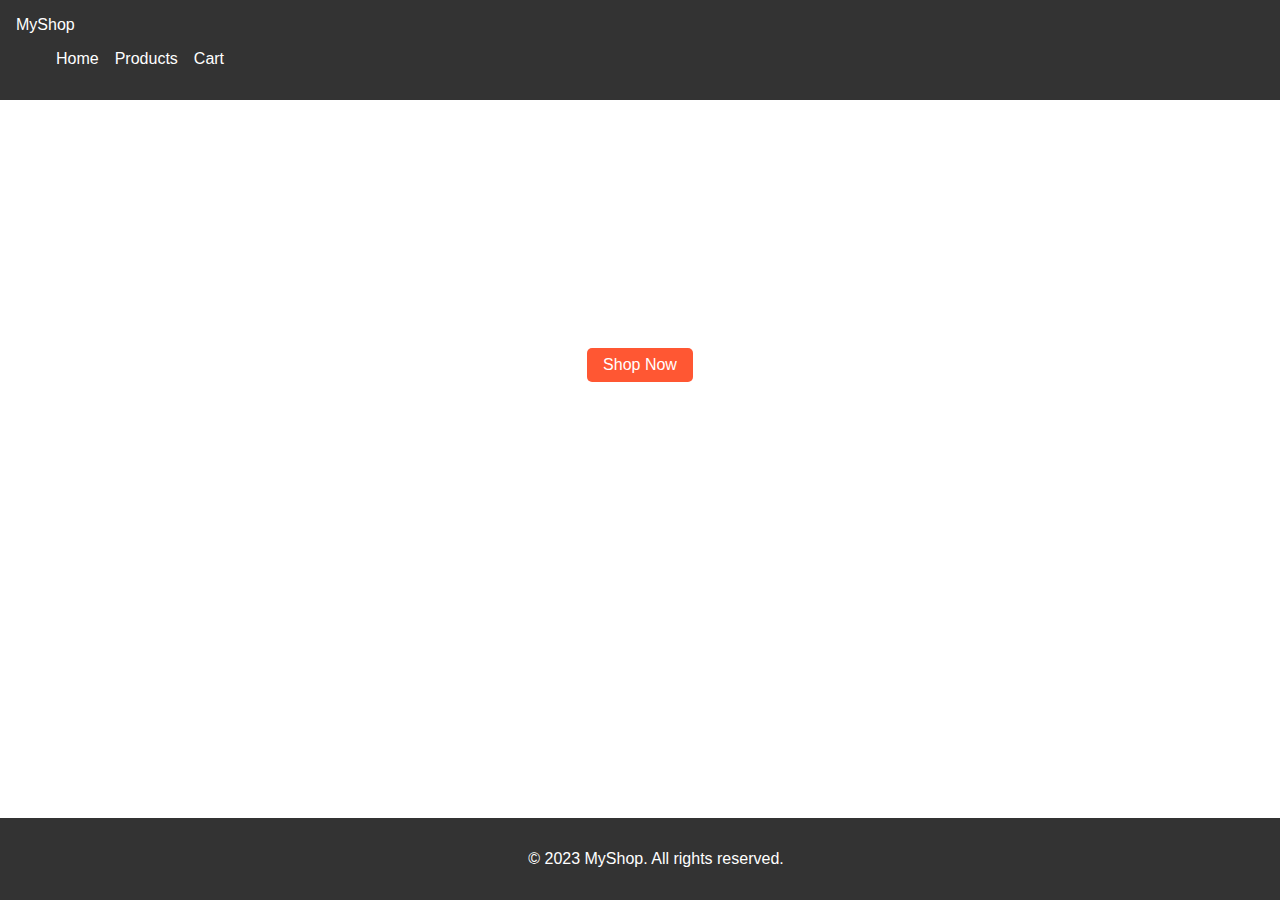
==== index.html @ f17d5685 "Initial commit: Added e-commerce website files" ====
<!DOCTYPE html>
<html lang="en">
<head>
  <meta charset="UTF-8">
  <meta name="viewport" content="width=device-width, initial-scale=1.0">
  <title>My E-Commerce Website</title>
  <link rel="stylesheet" href="styles.css">
</head>
<body>
  <header>
    <nav>
      <div class="logo">MyShop</div>
      <ul class="nav-links">
        <li><a href="index.html">Home</a></li>
        <li><a href="products.html">Products</a></li>
        <li><a href="cart.html">Cart</a></li>
      </ul>
    </nav>
  </header>
  <section class="hero" style="background: url('assets/Images/hero-image.jpg') no-repeat center center/cover;">
    <h1>Welcome to MyShop</h1>
    <p>Your one-stop shop for amazing products!</p>
    <a href="products.html" class="btn">Shop Now</a>
  </section>

  <footer>
    <p>&copy; 2023 MyShop. All rights reserved.</p>
  </footer>
</body>
</html>
---- styles.css ----
/* General Styles */
body {
    font-family: Arial, sans-serif;
    margin: 0;
    padding: 0;
    box-sizing: border-box;
  }
  
  header {
    background: #333;
    color: #fff;
    padding: 1rem;
    display: flex;
    justify-content: space-between;
    align-items: center;
  }
  
  nav ul {
    list-style: none;
    display: flex;
    gap: 1rem;
  }
  
  nav a {
    color: #fff;
    text-decoration: none;
  }
  
  .hero {
    background: url('hero-image.jpg') no-repeat center center/cover;
    height: 400px;
    display: flex;
    flex-direction: column;
    justify-content: center;
    align-items: center;
    color: #fff;
    text-align: center;
  }
  
  .btn {
    background: #ff5733;
    color: #fff;
    padding: 0.5rem 1rem;
    text-decoration: none;
    border-radius: 5px;
    transition: background 0.3s ease;
  }
  
  .btn:hover {
    background: #ff8c66;
  }
  
  footer {
    background: #333;
    color: #fff;
    text-align: center;
    padding: 1rem;
    position: fixed;
    bottom: 0;
    width: 100%;
  }
  /* Product List Page */
.product-list {
    padding: 2rem;
  }
  
  .product-list h2 {
    text-align: center;
    margin-bottom: 2rem;
  }
  
  .products {
    display: grid;
    grid-template-columns: repeat(auto-fit, minmax(250px, 1fr));
    gap: 1rem;
  }
  
  .product {
    border: 1px solid #ddd;
    padding: 1rem;
    text-align: center;
    border-radius: 5px;
    transition: transform 0.3s ease;
  }
  
  .product:hover {
    transform: scale(1.05);
  }
  
  .product img {
    max-width: 100%;
    height: auto;
    border-radius: 5px;
  }
  
  .product button {
    background: #ff5733;
    color: #fff;
    border: none;
    padding: 0.5rem 1rem;
    border-radius: 5px;
    cursor: pointer;
    transition: background 0.3s ease;
  }
  
  .product button:hover {
    background: #ff8c66;
  }
  
  /* Cart Page */
  .cart {
    padding: 2rem;
  }
  
  .cart-items {
    display: flex;
    flex-direction: column;
    gap: 1rem;
  }
  
  .cart-item {
    display: flex;
    align-items: center;
    border: 1px solid #ddd;
    padding: 1rem;
    border-radius: 5px;
  }
  
  .cart-item img {
    width: 100px;
    height: auto;
    border-radius: 5px;
    margin-right: 1rem;
  }
  
  .cart-item button {
    background: #ff3333;
    color: #fff;
    border: none;
    padding: 0.5rem 1rem;
    border-radius: 5px;
    cursor: pointer;
    transition: background 0.3s ease;
  }
  
  .cart-item button:hover {
    background: #ff6666;
  }
  
  .cart-total {
    text-align: right;
    margin-top: 2rem;
  }
  
  .cart-total button {
    background: #33cc33;
    color: #fff;
    border: none;
    padding: 0.5rem 1rem;
    border-radius: 5px;
    cursor: pointer;
    transition: background 0.3s ease;
  }
  
  .cart-total button:hover {
    background: #66cc66;
  }
  .hero {
    background: url('assets/Images/hero-image.jpg') no-repeat center center/cover;
    height: 400px;
    display: flex;
    flex-direction: column;
    justify-content: center;
    align-items: center;
    color: #fff;
    text-align: center;
  }
  .cart-items {
    display: flex;
    flex-direction: column;
    gap: 1rem;
  }
  
  .cart-item {
    display: flex;
    align-items: center;
    border: 1px solid #ddd;
    padding: 1rem;
    border-radius: 5px;
  }
  
  .cart-item img {
    width: 100px;
    height: auto;
    border-radius: 5px;
    margin-right: 1rem;
  }
  
  .cart-item button {
    background: #ff3333;
    color: #fff;
    border: none;
    padding: 0.5rem 1rem;
    border-radius: 5px;
    cursor: pointer;
    transition: background 0.3s ease;
  }
  
  .cart-item button:hover {
    background: #ff6666;
  }
  
  .cart-total {
    text-align: right;
    margin-top: 2rem;
  }
  
  .cart-total button {
    background: #33cc33;
    color: #fff;
    border: none;
    padding: 0.5rem 1rem;
    border-radius: 5px;
    cursor: pointer;
    transition: background 0.3s ease;
  }
  
  .cart-total button:hover {
    background: #66cc66;
  }
  .product-image {
    width: 250px; /* Set your desired width */
    height: 200px; /* Set your desired height */
    object-fit: cover; /* Ensures the image covers the area without distortion */
    border-radius: 5px; /* Optional: Add rounded corners */
  }
  .cart-items {
    display: flex;
    flex-direction: column;
    gap: 1rem;
  }
  
  .cart-item {
    display: flex;
    align-items: center;
    border: 1px solid #ddd;
    padding: 1rem;
    border-radius: 5px;
  }
  
  .cart-item img {
    width: 100px;
    height: auto;
    border-radius: 5px;
    margin-right: 1rem;
  }
  
  .cart-item button {
    background: #ff3333;
    color: #fff;
    border: none;
    padding: 0.5rem 1rem;
    border-radius: 5px;
    cursor: pointer;
    transition: background 0.3s ease;
  }
  
  .cart-item button:hover {
    background: #ff6666;
  }
  
  .cart-total {
    text-align: right;
    margin-top: 2rem;
  }
  
  .cart-total button {
    background: #33cc33;
    color: #fff;
    border: none;
    padding: 0.5rem 1rem;
    border-radius: 5px;
    cursor: pointer;
    transition: background 0.3s ease;
  }
  
  .cart-total button:hover {
    background: #66cc66;
  }
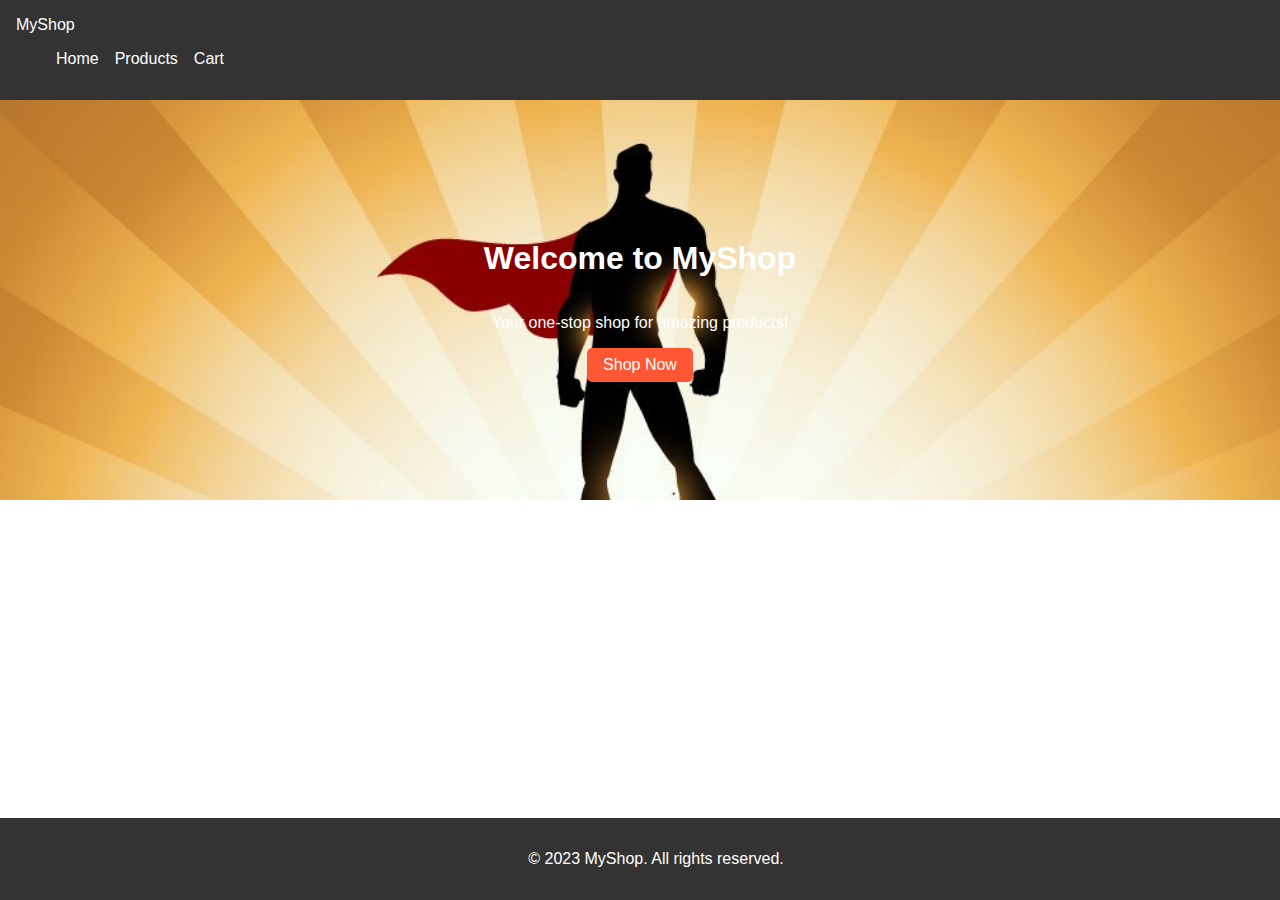
==== commit 02e52ce8: "Update index.html" ====
--- a/index.html
+++ b/index.html
@@ -1,30 +1,30 @@
-<!DOCTYPE html>
-<html lang="en">
-<head>
-  <meta charset="UTF-8">
-  <meta name="viewport" content="width=device-width, initial-scale=1.0">
-  <title>My E-Commerce Website</title>
-  <link rel="stylesheet" href="styles.css">
-</head>
-<body>
-  <header>
-    <nav>
-      <div class="logo">MyShop</div>
-      <ul class="nav-links">
-        <li><a href="index.html">Home</a></li>
-        <li><a href="products.html">Products</a></li>
-        <li><a href="cart.html">Cart</a></li>
-      </ul>
-    </nav>
-  </header>
-  <section class="hero" style="background: url('assets/Images/hero-image.jpg') no-repeat center center/cover;">
-    <h1>Welcome to MyShop</h1>
-    <p>Your one-stop shop for amazing products!</p>
-    <a href="products.html" class="btn">Shop Now</a>
-  </section>
-
-  <footer>
-    <p>&copy; 2023 MyShop. All rights reserved.</p>
-  </footer>
-</body>
-</html>+<!DOCTYPE html>
+<html lang="en">
+<head>
+  <meta charset="UTF-8">
+  <meta name="viewport" content="width=device-width, initial-scale=1.0">
+  <title>My E-Commerce Website</title>
+  <link rel="stylesheet" href="styles.css">
+</head>
+<body>
+  <header>
+    <nav>
+      <div class="logo">MyShop</div>
+      <ul class="nav-links">
+        <li><a href="index.html">Home</a></li>
+        <li><a href="products.html">Products</a></li>
+        <li><a href="cart.html">Cart</a></li>
+      </ul>
+    </nav>
+  </header>
+  <section class="hero" style="background: url('Assets/Images/hero-image.jpg') no-repeat center center/cover;">
+    <h1>Welcome to MyShop</h1>
+    <p>Your one-stop shop for amazing products!</p>
+    <a href="products.html" class="btn">Shop Now</a>
+  </section>
+
+  <footer>
+    <p>&copy; 2023 MyShop. All rights reserved.</p>
+  </footer>
+</body>
+</html>
--- a/styles.css
+++ b/styles.css
@@ -1,289 +1,289 @@
-/* General Styles */
-body {
-    font-family: Arial, sans-serif;
-    margin: 0;
-    padding: 0;
-    box-sizing: border-box;
-  }
-  
-  header {
-    background: #333;
-    color: #fff;
-    padding: 1rem;
-    display: flex;
-    justify-content: space-between;
-    align-items: center;
-  }
-  
-  nav ul {
-    list-style: none;
-    display: flex;
-    gap: 1rem;
-  }
-  
-  nav a {
-    color: #fff;
-    text-decoration: none;
-  }
-  
-  .hero {
-    background: url('hero-image.jpg') no-repeat center center/cover;
-    height: 400px;
-    display: flex;
-    flex-direction: column;
-    justify-content: center;
-    align-items: center;
-    color: #fff;
-    text-align: center;
-  }
-  
-  .btn {
-    background: #ff5733;
-    color: #fff;
-    padding: 0.5rem 1rem;
-    text-decoration: none;
-    border-radius: 5px;
-    transition: background 0.3s ease;
-  }
-  
-  .btn:hover {
-    background: #ff8c66;
-  }
-  
-  footer {
-    background: #333;
-    color: #fff;
-    text-align: center;
-    padding: 1rem;
-    position: fixed;
-    bottom: 0;
-    width: 100%;
-  }
-  /* Product List Page */
-.product-list {
-    padding: 2rem;
-  }
-  
-  .product-list h2 {
-    text-align: center;
-    margin-bottom: 2rem;
-  }
-  
-  .products {
-    display: grid;
-    grid-template-columns: repeat(auto-fit, minmax(250px, 1fr));
-    gap: 1rem;
-  }
-  
-  .product {
-    border: 1px solid #ddd;
-    padding: 1rem;
-    text-align: center;
-    border-radius: 5px;
-    transition: transform 0.3s ease;
-  }
-  
-  .product:hover {
-    transform: scale(1.05);
-  }
-  
-  .product img {
-    max-width: 100%;
-    height: auto;
-    border-radius: 5px;
-  }
-  
-  .product button {
-    background: #ff5733;
-    color: #fff;
-    border: none;
-    padding: 0.5rem 1rem;
-    border-radius: 5px;
-    cursor: pointer;
-    transition: background 0.3s ease;
-  }
-  
-  .product button:hover {
-    background: #ff8c66;
-  }
-  
-  /* Cart Page */
-  .cart {
-    padding: 2rem;
-  }
-  
-  .cart-items {
-    display: flex;
-    flex-direction: column;
-    gap: 1rem;
-  }
-  
-  .cart-item {
-    display: flex;
-    align-items: center;
-    border: 1px solid #ddd;
-    padding: 1rem;
-    border-radius: 5px;
-  }
-  
-  .cart-item img {
-    width: 100px;
-    height: auto;
-    border-radius: 5px;
-    margin-right: 1rem;
-  }
-  
-  .cart-item button {
-    background: #ff3333;
-    color: #fff;
-    border: none;
-    padding: 0.5rem 1rem;
-    border-radius: 5px;
-    cursor: pointer;
-    transition: background 0.3s ease;
-  }
-  
-  .cart-item button:hover {
-    background: #ff6666;
-  }
-  
-  .cart-total {
-    text-align: right;
-    margin-top: 2rem;
-  }
-  
-  .cart-total button {
-    background: #33cc33;
-    color: #fff;
-    border: none;
-    padding: 0.5rem 1rem;
-    border-radius: 5px;
-    cursor: pointer;
-    transition: background 0.3s ease;
-  }
-  
-  .cart-total button:hover {
-    background: #66cc66;
-  }
-  .hero {
-    background: url('assets/Images/hero-image.jpg') no-repeat center center/cover;
-    height: 400px;
-    display: flex;
-    flex-direction: column;
-    justify-content: center;
-    align-items: center;
-    color: #fff;
-    text-align: center;
-  }
-  .cart-items {
-    display: flex;
-    flex-direction: column;
-    gap: 1rem;
-  }
-  
-  .cart-item {
-    display: flex;
-    align-items: center;
-    border: 1px solid #ddd;
-    padding: 1rem;
-    border-radius: 5px;
-  }
-  
-  .cart-item img {
-    width: 100px;
-    height: auto;
-    border-radius: 5px;
-    margin-right: 1rem;
-  }
-  
-  .cart-item button {
-    background: #ff3333;
-    color: #fff;
-    border: none;
-    padding: 0.5rem 1rem;
-    border-radius: 5px;
-    cursor: pointer;
-    transition: background 0.3s ease;
-  }
-  
-  .cart-item button:hover {
-    background: #ff6666;
-  }
-  
-  .cart-total {
-    text-align: right;
-    margin-top: 2rem;
-  }
-  
-  .cart-total button {
-    background: #33cc33;
-    color: #fff;
-    border: none;
-    padding: 0.5rem 1rem;
-    border-radius: 5px;
-    cursor: pointer;
-    transition: background 0.3s ease;
-  }
-  
-  .cart-total button:hover {
-    background: #66cc66;
-  }
-  .product-image {
-    width: 250px; /* Set your desired width */
-    height: 200px; /* Set your desired height */
-    object-fit: cover; /* Ensures the image covers the area without distortion */
-    border-radius: 5px; /* Optional: Add rounded corners */
-  }
-  .cart-items {
-    display: flex;
-    flex-direction: column;
-    gap: 1rem;
-  }
-  
-  .cart-item {
-    display: flex;
-    align-items: center;
-    border: 1px solid #ddd;
-    padding: 1rem;
-    border-radius: 5px;
-  }
-  
-  .cart-item img {
-    width: 100px;
-    height: auto;
-    border-radius: 5px;
-    margin-right: 1rem;
-  }
-  
-  .cart-item button {
-    background: #ff3333;
-    color: #fff;
-    border: none;
-    padding: 0.5rem 1rem;
-    border-radius: 5px;
-    cursor: pointer;
-    transition: background 0.3s ease;
-  }
-  
-  .cart-item button:hover {
-    background: #ff6666;
-  }
-  
-  .cart-total {
-    text-align: right;
-    margin-top: 2rem;
-  }
-  
-  .cart-total button {
-    background: #33cc33;
-    color: #fff;
-    border: none;
-    padding: 0.5rem 1rem;
-    border-radius: 5px;
-    cursor: pointer;
-    transition: background 0.3s ease;
-  }
-  
-  .cart-total button:hover {
-    background: #66cc66;
+/* General Styles */
+body {
+    font-family: Arial, sans-serif;
+    margin: 0;
+    padding: 0;
+    box-sizing: border-box;
+  }
+  
+  header {
+    background: #333;
+    color: #fff;
+    padding: 1rem;
+    display: flex;
+    justify-content: space-between;
+    align-items: center;
+  }
+  
+  nav ul {
+    list-style: none;
+    display: flex;
+    gap: 1rem;
+  }
+  
+  nav a {
+    color: #fff;
+    text-decoration: none;
+  }
+  
+  .hero {
+    background: url('hero-image.jpg') no-repeat center center/cover;
+    height: 400px;
+    display: flex;
+    flex-direction: column;
+    justify-content: center;
+    align-items: center;
+    color: #fff;
+    text-align: center;
+  }
+  
+  .btn {
+    background: #ff5733;
+    color: #fff;
+    padding: 0.5rem 1rem;
+    text-decoration: none;
+    border-radius: 5px;
+    transition: background 0.3s ease;
+  }
+  
+  .btn:hover {
+    background: #ff8c66;
+  }
+  
+  footer {
+    background: #333;
+    color: #fff;
+    text-align: center;
+    padding: 1rem;
+    position: fixed;
+    bottom: 0;
+    width: 100%;
+  }
+  /* Product List Page */
+.product-list {
+    padding: 2rem;
+  }
+  
+  .product-list h2 {
+    text-align: center;
+    margin-bottom: 2rem;
+  }
+  
+  .products {
+    display: grid;
+    grid-template-columns: repeat(auto-fit, minmax(250px, 1fr));
+    gap: 1rem;
+  }
+  
+  .product {
+    border: 1px solid #ddd;
+    padding: 1rem;
+    text-align: center;
+    border-radius: 5px;
+    transition: transform 0.3s ease;
+  }
+  
+  .product:hover {
+    transform: scale(1.05);
+  }
+  
+  .product img {
+    max-width: 100%;
+    height: auto;
+    border-radius: 5px;
+  }
+  
+  .product button {
+    background: #ff5733;
+    color: #fff;
+    border: none;
+    padding: 0.5rem 1rem;
+    border-radius: 5px;
+    cursor: pointer;
+    transition: background 0.3s ease;
+  }
+  
+  .product button:hover {
+    background: #ff8c66;
+  }
+  
+  /* Cart Page */
+  .cart {
+    padding: 2rem;
+  }
+  
+  .cart-items {
+    display: flex;
+    flex-direction: column;
+    gap: 1rem;
+  }
+  
+  .cart-item {
+    display: flex;
+    align-items: center;
+    border: 1px solid #ddd;
+    padding: 1rem;
+    border-radius: 5px;
+  }
+  
+  .cart-item img {
+    width: 100px;
+    height: auto;
+    border-radius: 5px;
+    margin-right: 1rem;
+  }
+  
+  .cart-item button {
+    background: #ff3333;
+    color: #fff;
+    border: none;
+    padding: 0.5rem 1rem;
+    border-radius: 5px;
+    cursor: pointer;
+    transition: background 0.3s ease;
+  }
+  
+  .cart-item button:hover {
+    background: #ff6666;
+  }
+  
+  .cart-total {
+    text-align: right;
+    margin-top: 2rem;
+  }
+  
+  .cart-total button {
+    background: #33cc33;
+    color: #fff;
+    border: none;
+    padding: 0.5rem 1rem;
+    border-radius: 5px;
+    cursor: pointer;
+    transition: background 0.3s ease;
+  }
+  
+  .cart-total button:hover {
+    background: #66cc66;
+  }
+  .hero {
+    background: url('assets/Images/hero-image.jpg') no-repeat center center/cover;
+    height: 400px;
+    display: flex;
+    flex-direction: column;
+    justify-content: center;
+    align-items: center;
+    color: #fff;
+    text-align: center;
+  }
+  .cart-items {
+    display: flex;
+    flex-direction: column;
+    gap: 1rem;
+  }
+  
+  .cart-item {
+    display: flex;
+    align-items: center;
+    border: 1px solid #ddd;
+    padding: 1rem;
+    border-radius: 5px;
+  }
+  
+  .cart-item img {
+    width: 100px;
+    height: auto;
+    border-radius: 5px;
+    margin-right: 1rem;
+  }
+  
+  .cart-item button {
+    background: #ff3333;
+    color: #fff;
+    border: none;
+    padding: 0.5rem 1rem;
+    border-radius: 5px;
+    cursor: pointer;
+    transition: background 0.3s ease;
+  }
+  
+  .cart-item button:hover {
+    background: #ff6666;
+  }
+  
+  .cart-total {
+    text-align: right;
+    margin-top: 2rem;
+  }
+  
+  .cart-total button {
+    background: #33cc33;
+    color: #fff;
+    border: none;
+    padding: 0.5rem 1rem;
+    border-radius: 5px;
+    cursor: pointer;
+    transition: background 0.3s ease;
+  }
+  
+  .cart-total button:hover {
+    background: #66cc66;
+  }
+  .product-image {
+    width: 250px; /* Set your desired width */
+    height: 200px; /* Set your desired height */
+    object-fit: cover; /* Ensures the image covers the area without distortion */
+    border-radius: 5px; /* Optional: Add rounded corners */
+  }
+  .cart-items {
+    display: flex;
+    flex-direction: column;
+    gap: 1rem;
+  }
+  
+  .cart-item {
+    display: flex;
+    align-items: center;
+    border: 1px solid #ddd;
+    padding: 1rem;
+    border-radius: 5px;
+  }
+  
+  .cart-item img {
+    width: 100px;
+    height: auto;
+    border-radius: 5px;
+    margin-right: 1rem;
+  }
+  
+  .cart-item button {
+    background: #ff3333;
+    color: #fff;
+    border: none;
+    padding: 0.5rem 1rem;
+    border-radius: 5px;
+    cursor: pointer;
+    transition: background 0.3s ease;
+  }
+  
+  .cart-item button:hover {
+    background: #ff6666;
+  }
+  
+  .cart-total {
+    text-align: right;
+    margin-top: 2rem;
+  }
+  
+  .cart-total button {
+    background: #33cc33;
+    color: #fff;
+    border: none;
+    padding: 0.5rem 1rem;
+    border-radius: 5px;
+    cursor: pointer;
+    transition: background 0.3s ease;
+  }
+  
+  .cart-total button:hover {
+    background: #66cc66;
   }